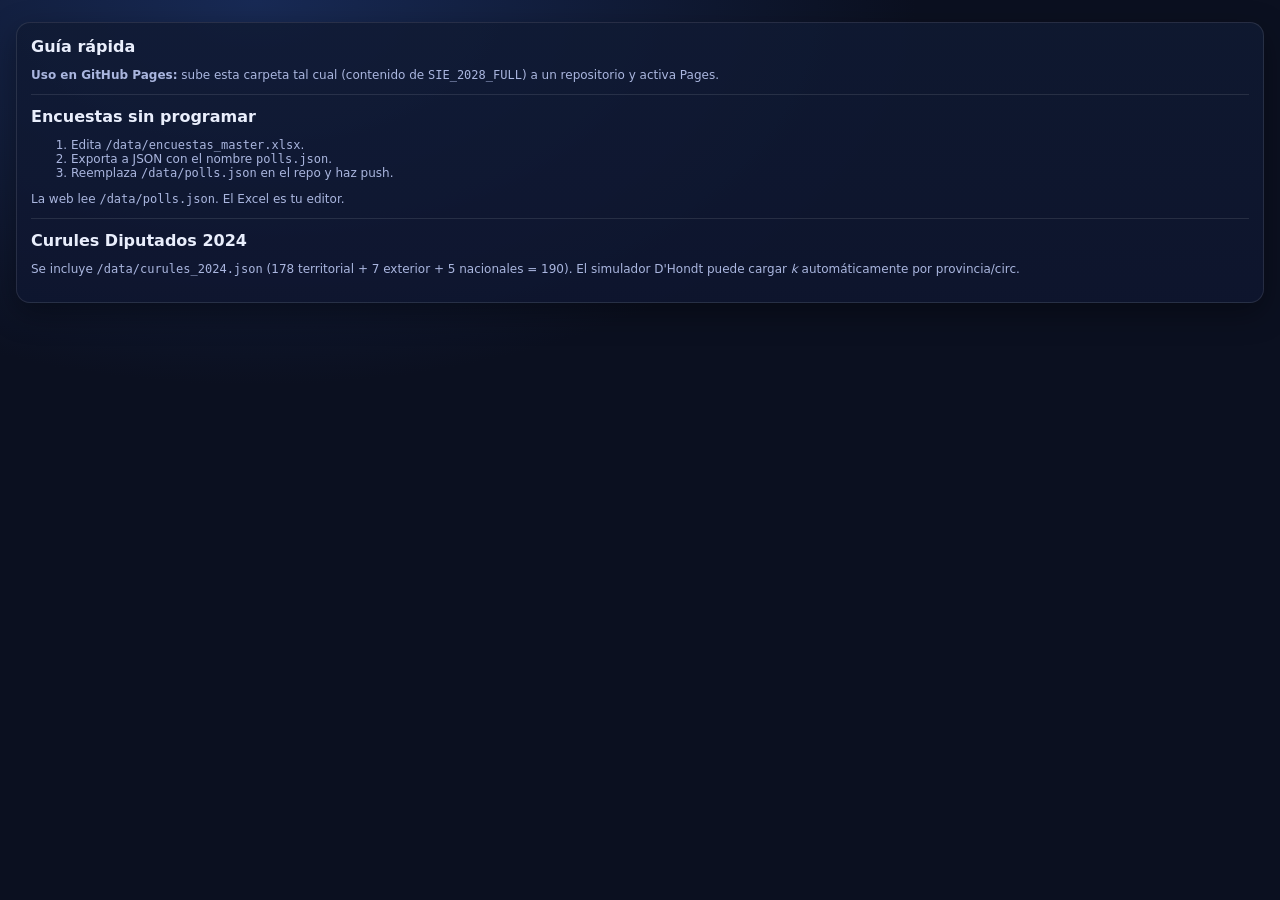
==== docs/README.html @ df15c7f0 "Add files via upload" ====
<!doctype html><html lang="es"><head><meta charset="utf-8"/><meta name="viewport" content="width=device-width,initial-scale=1"/>
<title>SIE 2028 · Guía rápida</title><link rel="stylesheet" href="/assets/css/styles.css"/></head>
<body><div class="wrap" style="padding-top:22px">
<div class="card">
<h2>Guía rápida</h2>
<p class="small"><b>Uso en GitHub Pages:</b> sube esta carpeta tal cual (contenido de <code>SIE_2028_FULL</code>) a un repositorio y activa Pages.</p>
<hr/>
<h2>Encuestas sin programar</h2>
<ol class="small">
<li>Edita <code>/data/encuestas_master.xlsx</code>.</li>
<li>Exporta a JSON con el nombre <code>polls.json</code>.</li>
<li>Reemplaza <code>/data/polls.json</code> en el repo y haz push.</li>
</ol>
<p class="small">La web lee <code>/data/polls.json</code>. El Excel es tu editor.</p>
<hr/>
<h2>Curules Diputados 2024</h2>
<p class="small">Se incluye <code>/data/curules_2024.json</code> (178 territorial + 7 exterior + 5 nacionales = 190). El simulador D'Hondt puede cargar <i>k</i> automáticamente por provincia/circ.</p>
</div></div></body></html>
---- assets/css/styles.css ----
:root{
  --bg:#0b1020;
  --panel:#101a33;
  --panel2:#0f1630;
  --text:#e9eefc;
  --muted:#aab6df;
  --accent:#4da3ff;
  --good:#2bd576;
  --bad:#ff5c7a;
  --warn:#ffcc66;
  --border:rgba(255,255,255,.10);
  --shadow: 0 10px 30px rgba(0,0,0,.35);
  --radius:14px;
  --mono: ui-monospace, SFMono-Regular, Menlo, Monaco, Consolas, "Liberation Mono", "Courier New", monospace;
  --sans: system-ui, -apple-system, Segoe UI, Roboto, Helvetica, Arial, "Apple Color Emoji","Segoe UI Emoji";
}
*{box-sizing:border-box}
html,body{height:100%}
body{
  margin:0;
  font-family:var(--sans);
  color:var(--text);
  background: radial-gradient(1200px 700px at 20% 0%, #182a55 0%, var(--bg) 55%) fixed;
}
a{color:var(--accent); text-decoration:none}
a:hover{text-decoration:underline}
.topbar{
  position:sticky; top:0; z-index:20;
  background: linear-gradient(180deg, rgba(11,16,32,.95) 0%, rgba(11,16,32,.80) 100%);
  border-bottom:1px solid var(--border);
  backdrop-filter: blur(10px);
}
.wrap{max-width:1280px; margin:0 auto; padding:14px 16px}
.brand{
  display:flex; align-items:center; gap:10px;
  font-weight:700; letter-spacing:.3px;
}
.badge{font:12px var(--mono); color:var(--muted); border:1px solid var(--border); padding:3px 8px; border-radius:999px}
.nav{
  display:flex; flex-wrap:wrap; gap:10px; margin-top:10px;
}
.nav button{
  border:1px solid var(--border);
  background: rgba(16,26,51,.55);
  color:var(--text);
  padding:10px 12px;
  border-radius:999px;
  cursor:pointer;
  transition:.15s transform, .15s background;
}
.nav button:hover{background: rgba(16,26,51,.85)}
.nav button.active{
  background: rgba(77,163,255,.20);
  border-color: rgba(77,163,255,.45);
}
.grid{
  display:grid;
  grid-template-columns: 1.1fr .9fr;
  gap:14px;
}
@media (max-width: 980px){
  .grid{grid-template-columns: 1fr}
}
.card{
  background: linear-gradient(180deg, rgba(16,26,51,.85) 0%, rgba(15,22,48,.85) 100%);
  border:1px solid var(--border);
  border-radius: var(--radius);
  box-shadow: var(--shadow);
  padding:14px;
}
.card h2{margin:0 0 10px 0; font-size:16px}
.kpis{display:grid; grid-template-columns: repeat(3, 1fr); gap:10px}
@media (max-width: 980px){.kpis{grid-template-columns: 1fr}}
.kpi{
  border:1px solid var(--border);
  background: rgba(0,0,0,.18);
  border-radius: 12px;
  padding:10px;
}
.kpi .label{color:var(--muted); font-size:12px}
.kpi .value{font-size:26px; font-weight:800; margin-top:4px}
.kpi .sub{color:var(--muted); font-size:12px; margin-top:2px}
.row{display:flex; gap:10px; flex-wrap:wrap; align-items:center}
select,input,textarea{
  background: rgba(0,0,0,.25);
  border:1px solid var(--border);
  color:var(--text);
  padding:10px 10px;
  border-radius: 10px;
}
label{font-size:12px; color:var(--muted)}
.small{font-size:12px; color:var(--muted)}
.table{
  width:100%;
  border-collapse:collapse;
  font-size:13px;
}
.table th,.table td{
  border-bottom: 1px solid var(--border);
  padding:8px 6px;
  text-align:left;
}
.table th{color:var(--muted); font-weight:600}
.pill{font:12px var(--mono); padding:4px 8px; border-radius:999px; border:1px solid var(--border)}
.pill.good{color:var(--good); border-color: rgba(43,213,118,.35); background: rgba(43,213,118,.10)}
.pill.bad{color:var(--bad); border-color: rgba(255,92,122,.35); background: rgba(255,92,122,.10)}
.pill.warn{color:var(--warn); border-color: rgba(255,204,102,.35); background: rgba(255,204,102,.10)}
.split{display:grid; grid-template-columns: 1fr 1fr; gap:12px}
@media (max-width: 980px){.split{grid-template-columns:1fr}}
.mapWrap{
  position:relative;
  height:560px;
  border-radius: 14px;
  overflow:hidden;
  border:1px solid var(--border);
  background: rgba(0,0,0,.25);
}
.mapTools{
  position:absolute; top:10px; left:10px; z-index:5;
  display:flex; gap:8px; flex-wrap:wrap;
}
.mapTools button{
  border:1px solid var(--border);
  background: rgba(16,26,51,.8);
  color:var(--text);
  padding:8px 10px;
  border-radius: 10px;
  cursor:pointer;
}
.mapTools button:hover{background: rgba(16,26,51,1)}
.mapLegend{
  position:absolute; bottom:10px; left:10px; right:10px; z-index:5;
  display:flex; gap:10px; flex-wrap:wrap; align-items:center;
  background: rgba(16,26,51,.55);
  border:1px solid var(--border);
  border-radius: 12px;
  padding:8px 10px;
}
.legendItem{display:flex; gap:6px; align-items:center; font-size:12px; color:var(--muted)}
.dot{width:10px; height:10px; border-radius:999px; background: var(--accent); border:1px solid var(--border)}
.toast{
  position:fixed; bottom:14px; right:14px;
  background: rgba(16,26,51,.92);
  border:1px solid var(--border);
  border-radius: 12px;
  padding:10px 12px;
  box-shadow: var(--shadow);
  max-width: 380px;
  display:none;
}
.toast.show{display:block}
hr{border:0; border-top:1px solid var(--border); margin:12px 0}
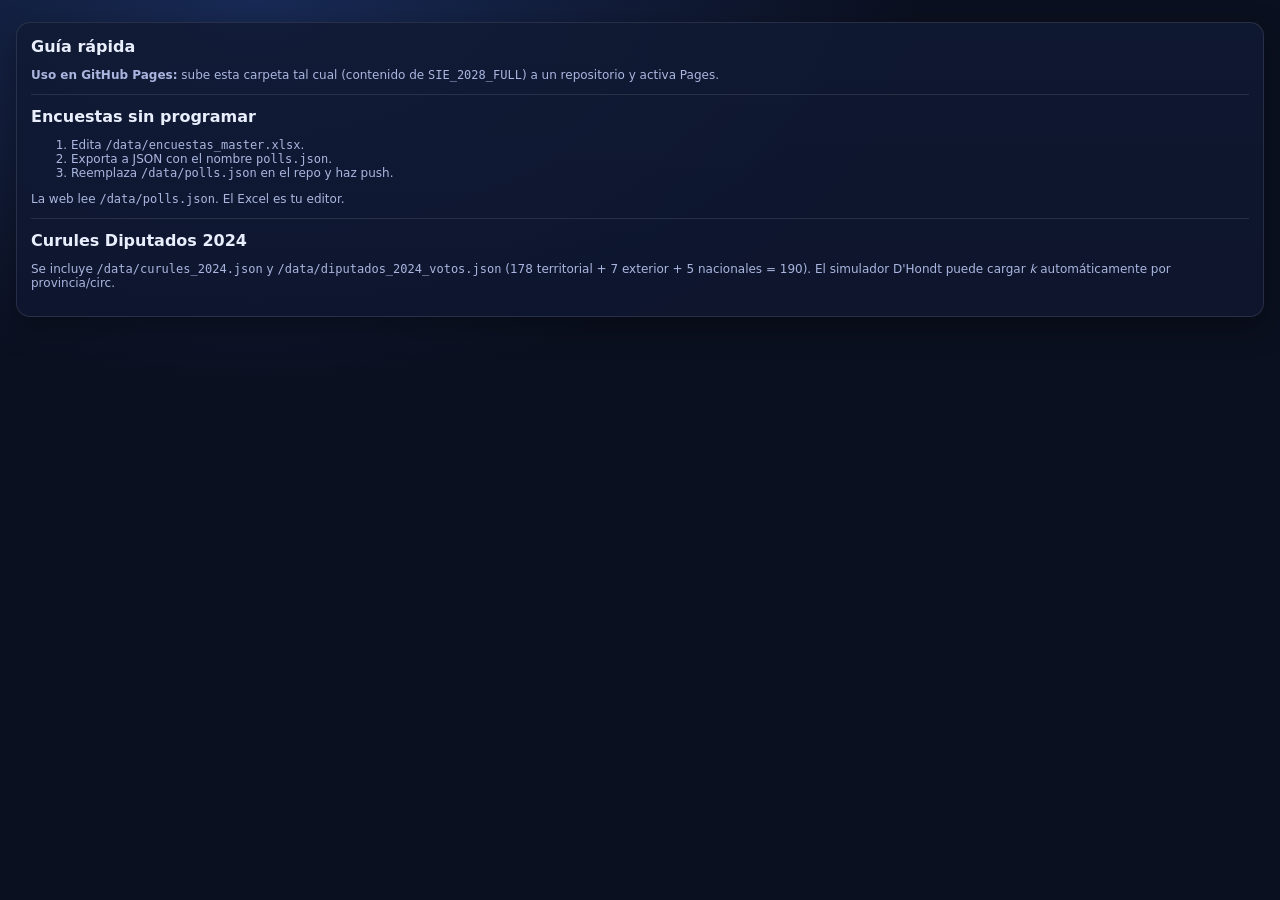
==== commit d28f787c: "Add files via upload" ====
--- a/docs/README.html
+++ b/docs/README.html
@@ -1,6 +1,6 @@
 
 <!doctype html><html lang="es"><head><meta charset="utf-8"/><meta name="viewport" content="width=device-width,initial-scale=1"/>
-<title>SIE 2028 · Guía rápida</title><link rel="stylesheet" href="/assets/css/styles.css"/></head>
+<title>SIE 2028 · Guía rápida</title><link rel="stylesheet" href="../assets/css/styles.css"/></head>
 <body><div class="wrap" style="padding-top:22px">
 <div class="card">
 <h2>Guía rápida</h2>
@@ -15,5 +15,5 @@
 <p class="small">La web lee <code>/data/polls.json</code>. El Excel es tu editor.</p>
 <hr/>
 <h2>Curules Diputados 2024</h2>
-<p class="small">Se incluye <code>/data/curules_2024.json</code> (178 territorial + 7 exterior + 5 nacionales = 190). El simulador D'Hondt puede cargar <i>k</i> automáticamente por provincia/circ.</p>
+<p class="small">Se incluye <code>/data/curules_2024.json</code> y <code>/data/diputados_2024_votos.json</code> (178 territorial + 7 exterior + 5 nacionales = 190). El simulador D'Hondt puede cargar <i>k</i> automáticamente por provincia/circ.</p>
 </div></div></body></html>
--- a/assets/css/styles.css
+++ b/assets/css/styles.css
@@ -151,3 +151,20 @@
 }
 .toast.show{display:block}
 hr{border:0; border-top:1px solid var(--border); margin:12px 0}
+
+
+/* --- Movilización module additions --- */
+.grid2{display:grid;grid-template-columns:1fr 1fr;gap:14px}
+@media (max-width: 980px){.grid2{grid-template-columns:1fr}}
+.card-sub{background:rgba(255,255,255,0.03);border:1px solid rgba(255,255,255,0.08);border-radius:14px;padding:14px}
+.field{margin-top:10px}
+.field label{display:block;font-size:12px;opacity:.85;margin-bottom:6px}
+.chip{display:inline-flex;align-items:center;gap:6px;padding:6px 10px;border:1px solid rgba(255,255,255,0.12);border-radius:999px;font-size:12px;cursor:pointer;user-select:none}
+.tbl{width:100%;border-collapse:collapse;font-size:13px}
+.tbl th,.tbl td{padding:8px 10px;border-bottom:1px solid rgba(255,255,255,0.08)}
+.tbl th{position:sticky;top:0;background:rgba(0,0,0,0.2);text-align:left}
+.tbl .right{text-align:right}
+.tbl tr.hl{background:rgba(255,255,255,0.06)}
+.kpi-grid{display:grid;grid-template-columns:repeat(4,1fr);gap:10px}
+@media (max-width: 980px){.kpi-grid{grid-template-columns:repeat(2,1fr)}}
+.muted{opacity:.75}
